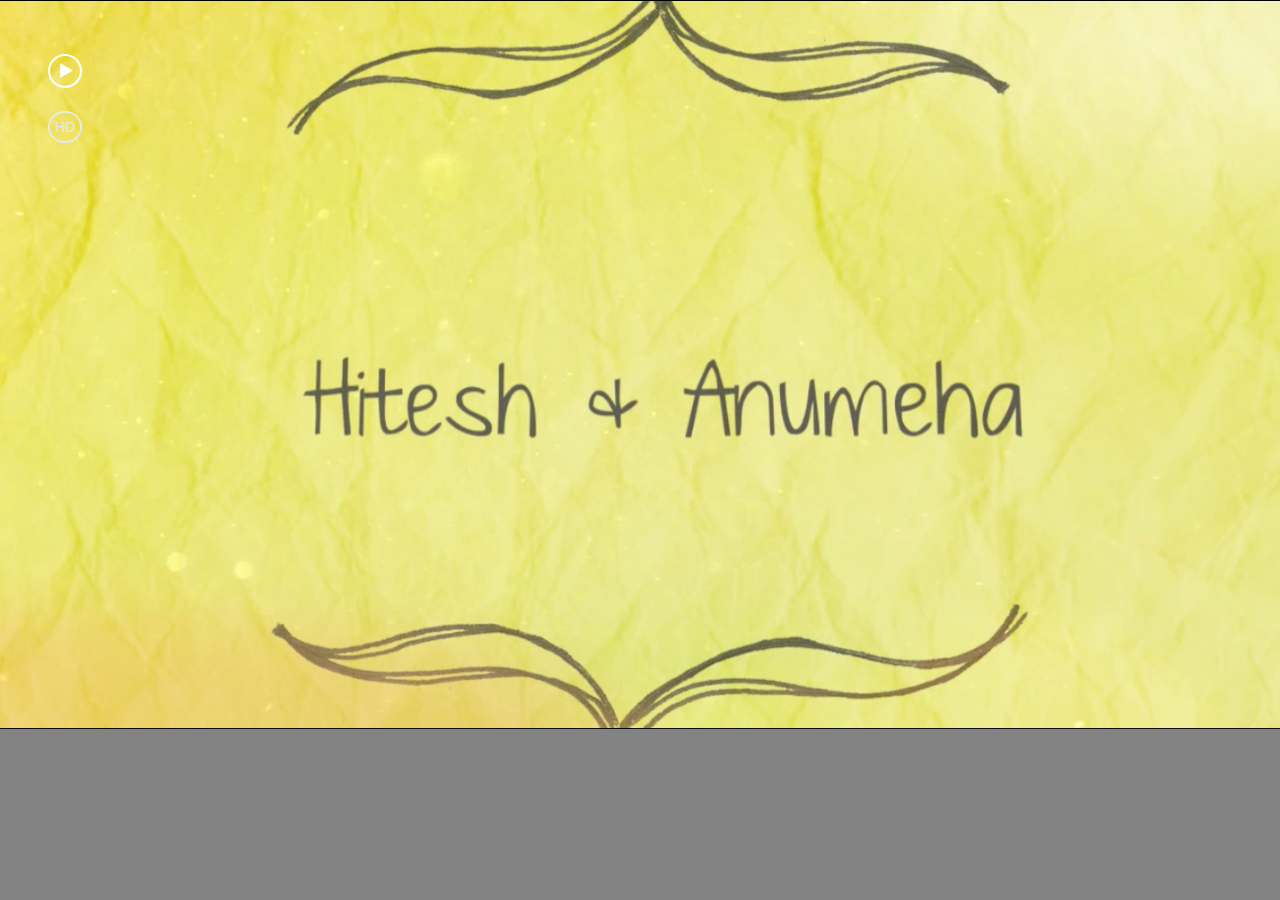
==== index.html @ 470dbf8d "serve video from cdn" ====
<!DOCTYPE html>
  <head>
    <meta charset="utf-8" />
    <meta name="author" content="Hitesh Sharma">
    <meta name="keywords" content="hitesh,anumeha,wedding,india,celebrations,invitation">
    <title>Hitesh weds Anumeha</title>
    <link rel="stylesheet" href="css/invite.css"/>
    <script rel="text/javascript" src="javascripts/jquery-2.1.3.min.js"></script>
    <script rel="text/javascript" src="javascripts/video_controls.js"></script>
  </head>
  <body>
  <div id="header">
    <div class="wrapper">
      <div class="progress buffered"></div>
      <div class="progress playing"></div>
    </div>
  </div>
  <div id="video_container">
    <video class="bg_video" preload="auto" autoplay poster="images/video_background.png" src="http://vcdn.slidesharecdn.com/animotohighres-150204082113-conversion-gate02-video-SD.mp4">
      <source src="http://vjs.zencdn.net/v/oceans1.mp4" type="video/mp4">
      <source src="http://vjs.zencdn.net/v/oceans1.webm" type="video/webm"></video>
  </div>
  <ul class="actions">
    <li class="play-status paused"></li>
    <li class="hd-switch">
      <a class="non-hd" href="#">HD</a>
    </li>
  </ul>
  </body>
</html>
---- css/invite.css ----
#video_container {
  width: 100%;
  height: 100%;
  left: -2px;
  top: 0px;
  position: absolute;
}

video{
  width: 101%;
}

body{
  background-color: rgb(131, 131, 131);
  font-family: 'Alegreya-sans', Georgia, serif;
  overflow: hidden;
}

@font-face {
  font-family: royalfont;
  src: url('../fonts/alsscrp.ttf')
}

@font-face {
  font-family: Alegreya-sans;
  src: url('../fonts/alegreya-sans.thin.ttf');
}

#header {
  background: rgba(46, 30, 1, 0.41);
  left: 0;
  position: fixed;
  top: 0;
  width: 100%;
  z-index: 1;
}

.wrapper {
  text-align: center;
}

.progress{
  position: fixed;
  height: 2px;
  width: 0%;
}

.progress.buffered{
  background-color: rgb(166, 166, 166);
}

.progress.playing{
  background-color: rgb(64, 200, 27);
}

.normal-height{
  height: 2px;
}
.hover-height{
  height: 4px;
}

.title {
  color: white;
  font-size: 2.7em;
  letter-spacing: 4px;
  top: 15px;
  width: 100%;
  margin: 12px 0 12px 0;
  opacity: 0.7;
}

.nav {
  background: rgba(46, 30, 1, 0.41);
  bottom: 0;
  font-size: 30px;
  margin: 0;
  padding: 0.4em 0;
  position: fixed;
  text-align: center;
  text-transform: uppercase;
  width: 100%;
  z-index: 1000;
}

.nav li {
  display: inline-block;
  list-style-type: none;
}

.nav a {
  color: white;
  font-size: 14px;
  margin: 0px 30px 0px 30px;
  text-decoration: none;
}

ul.actions {
  z-index: 10000;
  position: absolute;
  list-style-type: none;
}
ul.actions li {
  /* float: right; */
  margin-top: 30px;
}
li.hd-switch a {
  font-size: 14px;
  margin: 0px;
  text-decoration: none;
  padding: 6px 5px 6px 5px;
  border-radius: 16px;
  /* font-weight: bold; */
  font-family: arial;
}

ul li.hd-switch{
  float:right;
}

a.hd-switch{
  padding: 5px;
  border-radius: 6px;
}

a.hd {
  border: 2px solid white;
  box-shadow: 0px 0px 10px white;
  color: white;
}

a.non-hd {
  border: 2px solid rgb(232, 232, 232);
  color: rgb(232, 232, 232);
}

li.play-status.playing {
  background-image: url('../images/media_pause_inv.png');
  background-size: 83%;
  background-position: 3px;
}

li.play-status {
  width: 30px;
  height: 30px;
  border: 2px solid white;
  border-radius: 25px;
  background-repeat: no-repeat;
  cursor: pointer;
}

li.play-status.paused {
  background-image: url('../images/media_play_inv.png');
  background-size: 84%;
  background-position: 4px;
}

.content .names {
  position: absolute;
  top:10%;
  width:100%;
  text-align: center;
  color: white;
  font-size: 120px;
  background: -webkit-linear-gradient(#ffc0c0, #ff4000);
  -webkit-background-clip: text;
  -webkit-text-fill-color: transparent;
  text-shadow: 2px 2px black;
  -webkit-animation: names-animate 10s;
  opacity: 0.4;
}

@-webkit-keyframes names-animate {
  from{-webkit-filter: blur(40px);}
  to{-webkit-filter: blur(1px);}
}
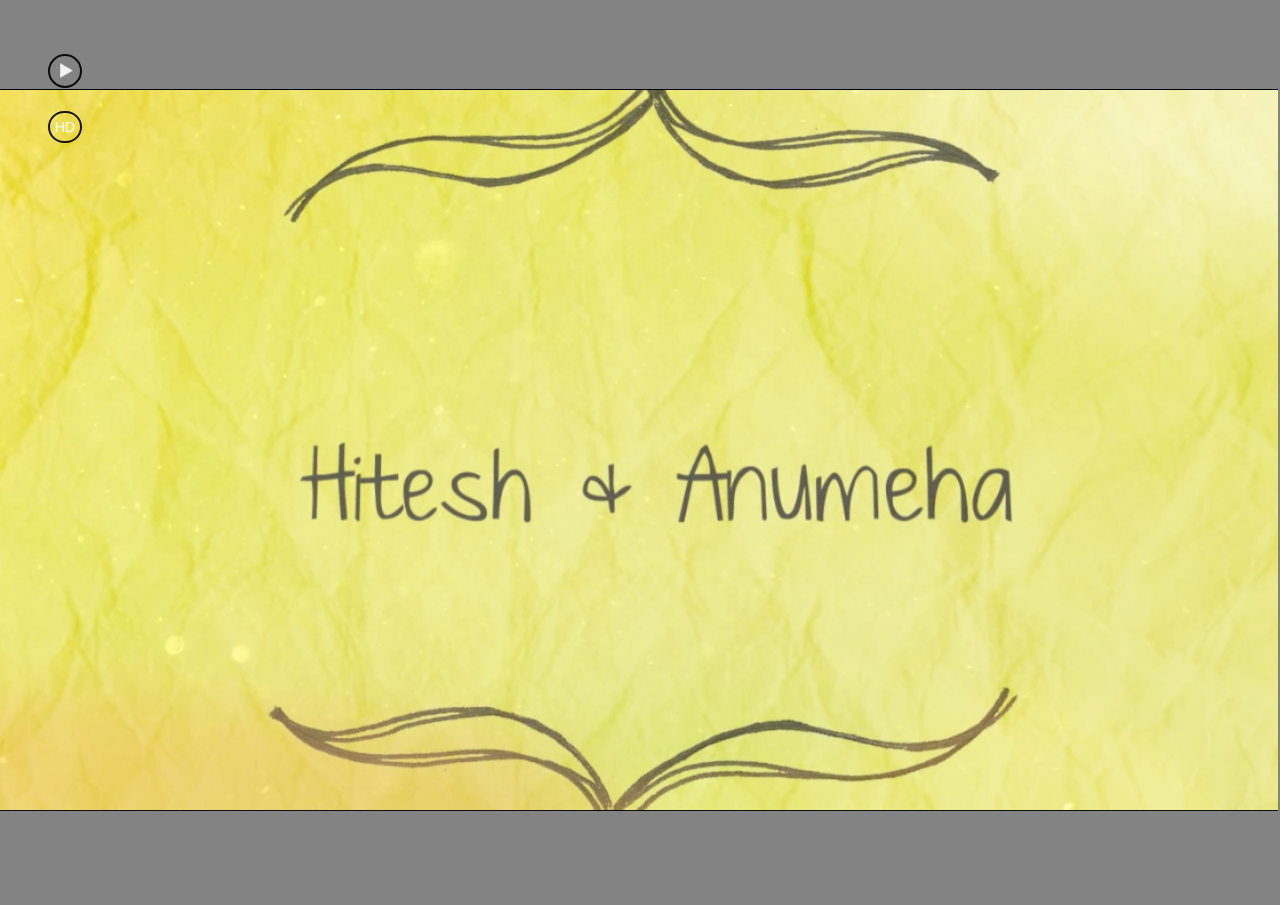
==== commit ab93c9e2: "changing video and some design" ====
--- a/index.html
+++ b/index.html
@@ -3,7 +3,7 @@
     <meta charset="utf-8" />
     <meta name="author" content="Hitesh Sharma">
     <meta name="keywords" content="hitesh,anumeha,wedding,india,celebrations,invitation">
-    <title>Hitesh weds Anumeha</title>
+    <title>Anumeha weds Hitesh</title>
     <link rel="stylesheet" href="css/invite.css"/>
     <script rel="text/javascript" src="javascripts/jquery-2.1.3.min.js"></script>
     <script rel="text/javascript" src="javascripts/video_controls.js"></script>
@@ -16,7 +16,7 @@
     </div>
   </div>
   <div id="video_container">
-    <video class="bg_video" preload="auto" autoplay poster="images/video_background.png" src="http://vcdn.slidesharecdn.com/animotohighres-150204082113-conversion-gate02-video-SD.mp4">
+    <video class="bg_video" preload="auto" autoplay poster="images/video_background.png" src="http://vcdn.slidesharecdn.com/animoto360p2-150207200234-conversion-gate02-video-SD.mp4">
       <source src="http://vjs.zencdn.net/v/oceans1.mp4" type="video/mp4">
       <source src="http://vjs.zencdn.net/v/oceans1.webm" type="video/webm"></video>
   </div>
--- a/css/invite.css
+++ b/css/invite.css
@@ -7,7 +7,18 @@
 }
 
 video{
-  width: 101%;
+  width: 100%;
+  height: 100%;
+}
+
+@media (orientation: landscape) and (min-aspect-ratio: 16/9){
+  @supports (object-fit: fill){
+    video{
+      width: 100%;
+      height: 100%;
+      object-fit: fill;
+    }
+  }
 }
 
 body{
@@ -41,7 +52,7 @@
 
 .progress{
   position: fixed;
-  height: 2px;
+  height: 3px;
   width: 0%;
 }
 
@@ -103,6 +114,9 @@
 ul.actions li {
   /* float: right; */
   margin-top: 30px;
+  opacity: 0.9;
+  -ms-filter: "progid:DXImageTransform.Microsoft.Alpha(Opacity=90)";
+  filter: alpha(opacity=90);
 }
 li.hd-switch a {
   font-size: 14px;
@@ -124,14 +138,14 @@
 }
 
 a.hd {
-  border: 2px solid white;
-  box-shadow: 0px 0px 10px white;
+  border: 2px solid black;
+  box-shadow: 0px 0px 10px black;
   color: white;
 }
 
 a.non-hd {
-  border: 2px solid rgb(232, 232, 232);
-  color: rgb(232, 232, 232);
+  border: 2px solid black;
+  color: white;
 }
 
 li.play-status.playing {
@@ -143,7 +157,7 @@
 li.play-status {
   width: 30px;
   height: 30px;
-  border: 2px solid white;
+  border: 2px solid black;
   border-radius: 25px;
   background-repeat: no-repeat;
   cursor: pointer;
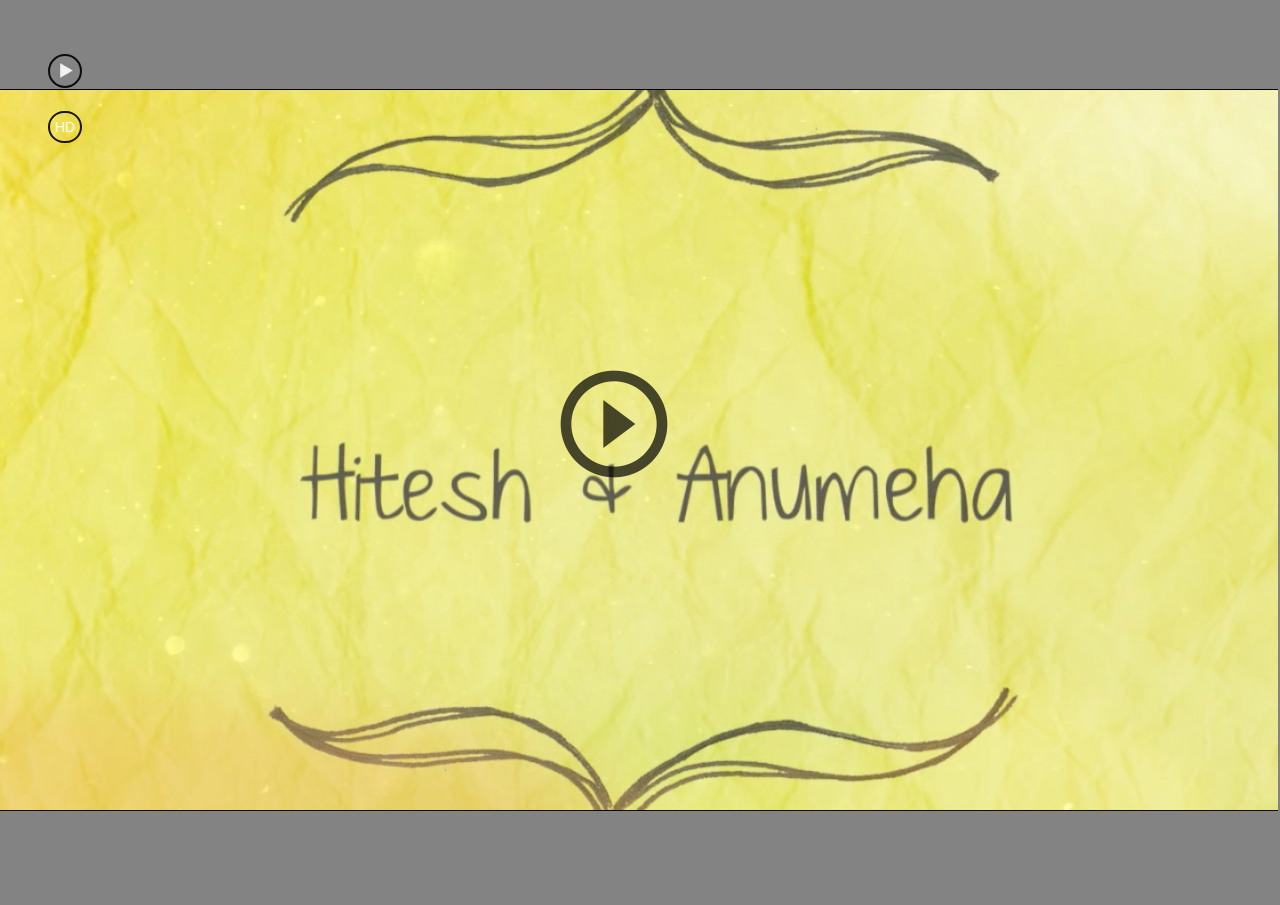
==== commit cef845ee: "adding og:type" ====
--- a/index.html
+++ b/index.html
@@ -3,6 +3,10 @@
     <meta charset="utf-8" />
     <meta name="author" content="Hitesh Sharma">
     <meta name="keywords" content="hitesh,anumeha,wedding,india,celebrations,invitation">
+    <meta property="og:title" content="Hitesh & Anumeha are getting Married">
+    <meta property="og:image" content="http://anumehawedshitesh.in/images/og_image.jpg">
+    <meta property="og:type" content="website">
+    <meta property="og:url" content="http://anumehawedshitesh.in">
     <title>Anumeha weds Hitesh</title>
     <link rel="stylesheet" href="css/invite.css"/>
     <script rel="text/javascript" src="javascripts/jquery-2.1.3.min.js"></script>
@@ -26,5 +30,6 @@
       <a class="non-hd" href="#">HD</a>
     </li>
   </ul>
+  <div class="mobile-play"></div>
   </body>
 </html>
--- a/css/invite.css
+++ b/css/invite.css
@@ -61,7 +61,7 @@
 }
 
 .progress.playing{
-  background-color: rgb(64, 200, 27);
+  background-color: rgb(200, 27, 80);
 }
 
 .normal-height{
@@ -188,3 +188,14 @@
   from{-webkit-filter: blur(40px);}
   to{-webkit-filter: blur(1px);}
 }
+
+div.mobile-play {
+  background-image: url('../images/circle_outline_play.png');
+  position: absolute;
+  left: 43%;
+  top: 40%;
+  width: 128px;
+  height: 128px;
+  opacity: 0.7;
+  cursor: pointer;
+}
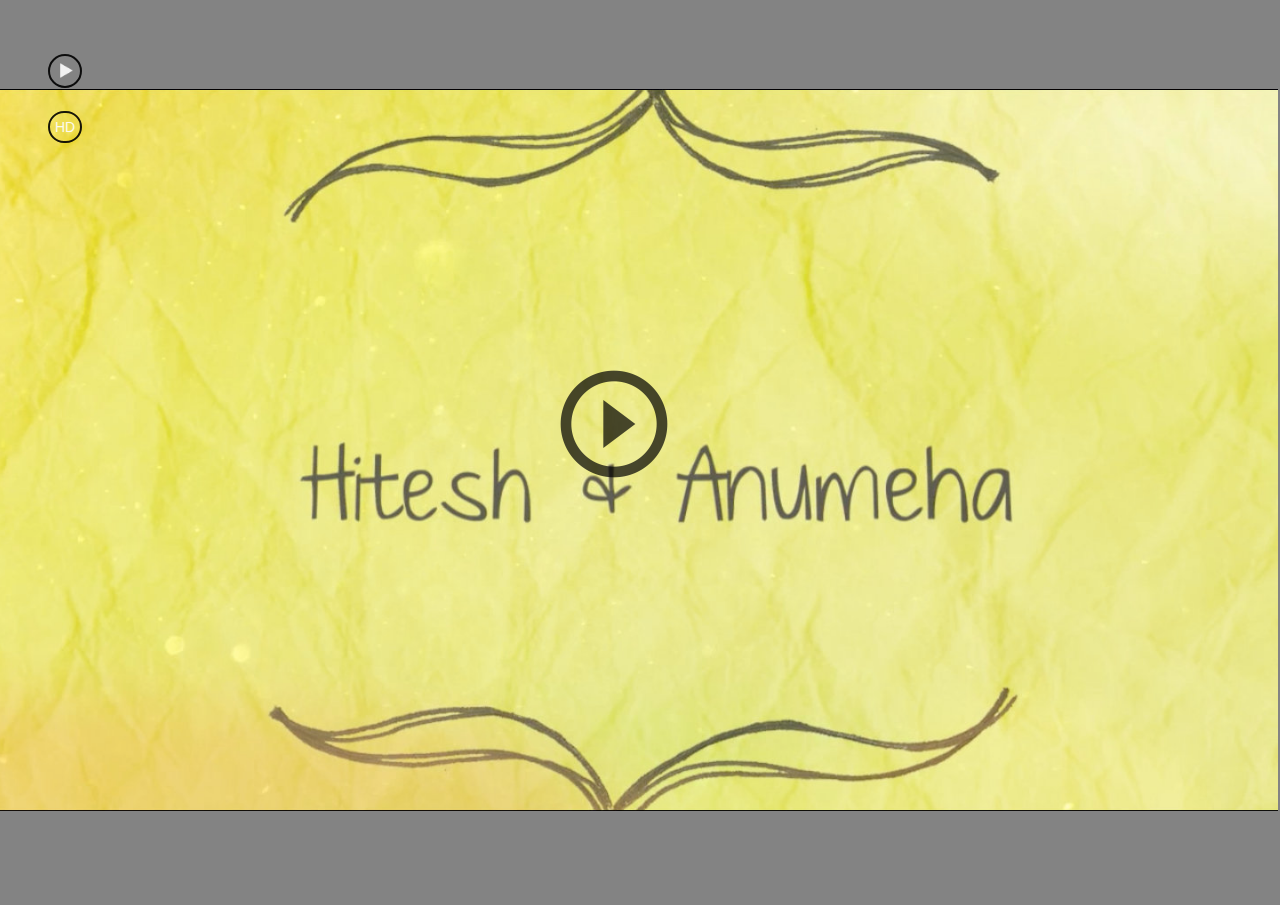
==== commit 41dd7f98: "compress poster image" ====
--- a/index.html
+++ b/index.html
@@ -20,7 +20,7 @@
     </div>
   </div>
   <div id="video_container">
-    <video class="bg_video" preload="auto" autoplay poster="images/video_background.png" src="http://vcdn.slidesharecdn.com/animoto360p2-150207200234-conversion-gate02-video-SD.mp4">
+    <video class="bg_video" preload="auto" autoplay poster="images/video_background.jpg" src="http://vcdn.slidesharecdn.com/animoto360p2-150207200234-conversion-gate02-video-SD.mp4">
       <source src="http://vjs.zencdn.net/v/oceans1.mp4" type="video/mp4">
       <source src="http://vjs.zencdn.net/v/oceans1.webm" type="video/webm"></video>
   </div>
